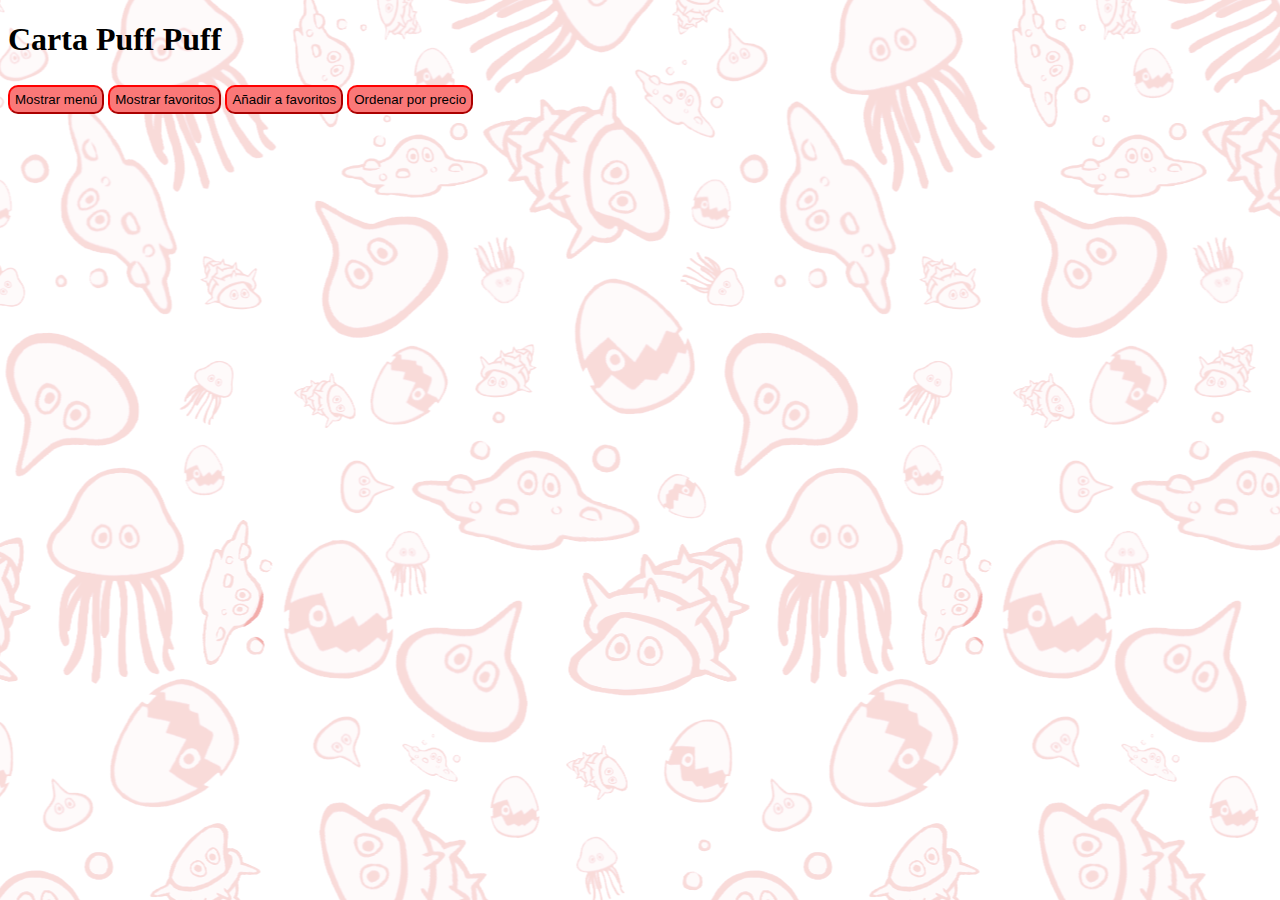
==== index.html @ 35cf66b7 "Add files via upload" ====
<!DOCTYPE html>
<html lang="en">
<head>
    <meta charset="UTF-8">
    <meta http-equiv="X-UA-Compatible" content="IE=edge">
    <meta name="viewport" content="width=device-width, initial-scale=1.0">
    <link rel="stylesheet" href="/css/estilos.css">
    <title>Puff Puff Bar</title>
</head>
<body>
    <h1>Carta Puff Puff</h1>
    <div class="menu">
        <button id="mostrar">Mostrar menú</button>
        <button id="favoritos">Mostrar favoritos</button>
        <button id="favBoton">Añadir a favoritos</button>
        <button id="ordPrecio">Ordenar por precio</button>
        </div>
    <template id="platito">
            <img class="foto-plato" src="" alt="">
            <p class="nombre"></p>
            <p class="ingrediente"></p>
    </template>




    <script src="/js/main.js"></script>
</body>
</html>
---- css/estilos.css ----
.hidden {
    display: none !important;
  }

body{
  background-image: url("/images/bgada.png");
  background-attachment: fixed;
  background-position: center;
}

.nombre{
  text-align: center;
}

.ingrediente{
  text-align: center;
}


.foto-plato{
   width: 50%;
   margin: auto;
   text-align: center;
   display: flex;
   border-radius: 10% ;
   box-shadow: 0px 0px 10px 2px rgb(0 0 0 / 0.8);
  }

#mostrar{
    border-radius: 10px;
    border-color: rgb(255, 0, 0);
    background-color: rgb(250, 120, 120);
    margin-top: 5px;
    padding: 5px;
    margin-bottom: 5px;
  }

#favoritos{
    border-radius: 10px;
    border-color: rgb(255, 0, 0);
    background-color: rgb(250, 120, 120);
    margin-top: 5px;
    padding: 5px;
    margin-bottom: 5px;
  }

#favBoton{
    border-radius: 10px;
    border-color: rgb(255, 0, 0);
    background-color: rgb(250, 120, 120);
    margin-top: 5px;
    padding: 5px;
    margin-bottom: 5px;
  }
  #ordPrecio{
    border-radius: 10px;
    border-color: rgb(255, 0, 0);
    background-color: rgb(250, 120, 120);
    margin-top: 5px;
    padding: 5px;
    margin-bottom: 5px;
  }

@media (max-width: 600px) {
  .foto-plato{
  width: 90%;
  margin: auto;
  text-align: center;
  display: flex;
  }
  #mostrar{
    border-radius: 10px;
    border-color: rgb(255, 0, 0);
    background-color: rgb(250, 120, 120);
    margin-top: 5px;
    padding: 5px;
    margin-bottom: 15px;
  }
  #favoritos{
    border-radius: 10px;
    border-color: rgb(255, 0, 0);
    background-color: rgb(250, 120, 120);
    margin-top: 5px;
    padding: 5px;
    margin-bottom: 15px;
  }
  #favBoton{
    border-radius: 10px;
    border-color: rgb(255, 0, 0);
    background-color: rgb(250, 120, 120);
    margin-top: 5px;
    padding: 5px;
    margin-bottom: 5px;
    display: inline-block;
    
  }
  #ordPrecio{
    border-radius: 10px;
    border-color: rgb(255, 0, 0);
    background-color: rgb(250, 120, 120);
    margin-top: 5px;
    padding: 5px;
    margin-bottom: 10px;
    display: inline-block;
  }
  h1{
    text-align: center;
  }
  
}
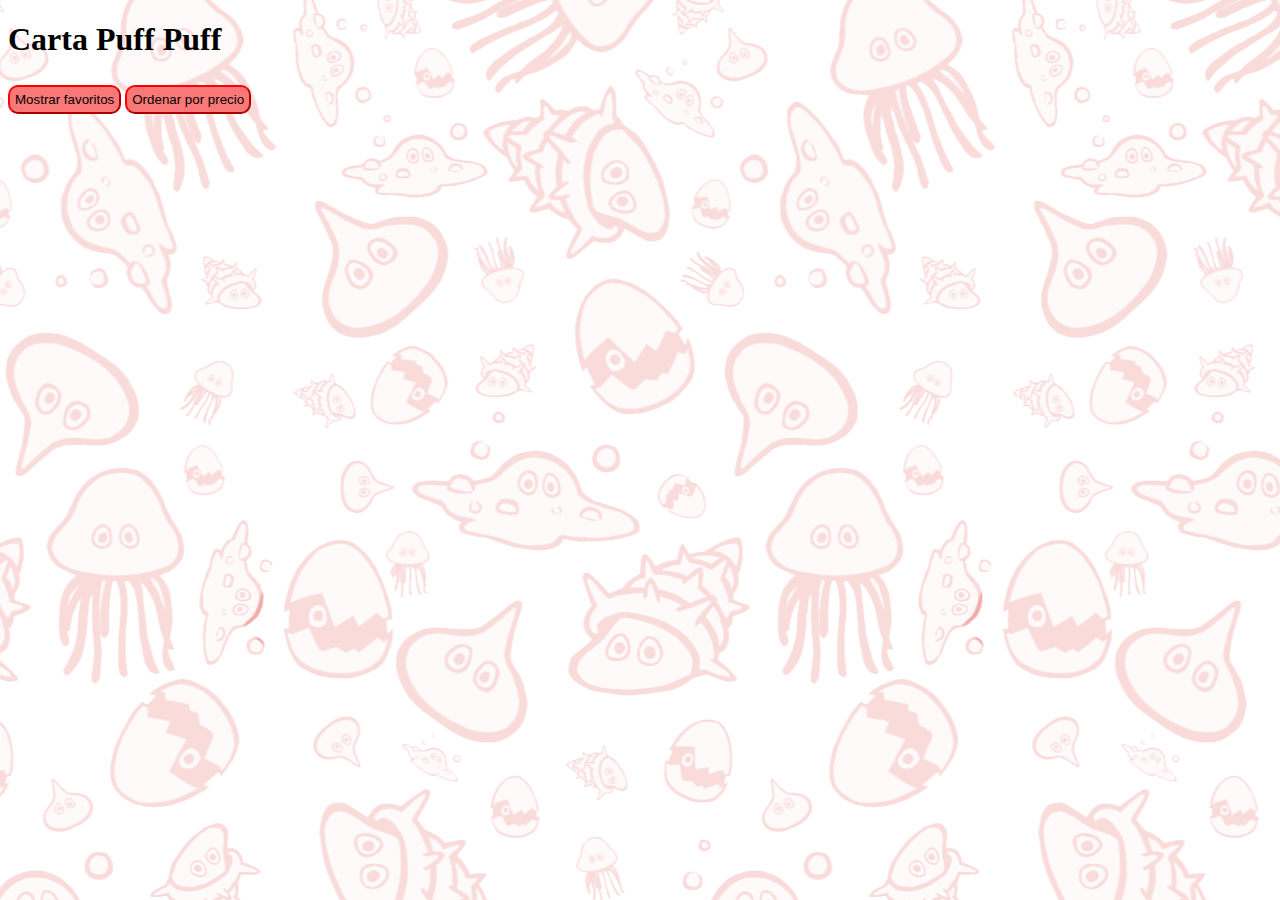
==== commit dc1164f7: "Primer comiit half functional" ====
--- a/index.html
+++ b/index.html
@@ -10,20 +10,14 @@
 <body>
     <h1>Carta Puff Puff</h1>
     <div class="menu">
-        <button id="mostrar">Mostrar menú</button>
         <button id="favoritos">Mostrar favoritos</button>
-        <button id="favBoton">Añadir a favoritos</button>
         <button id="ordPrecio">Ordenar por precio</button>
         </div>
-    <template id="platito">
-            <img class="foto-plato" src="" alt="">
-            <p class="nombre"></p>
-            <p class="ingrediente"></p>
-    </template>
-
-
-
-
+    <div id="platitos">
+        
+      
+    </div>
+  
     <script src="/js/main.js"></script>
 </body>
 </html>--- a/css/estilos.css
+++ b/css/estilos.css
@@ -26,14 +26,6 @@
    box-shadow: 0px 0px 10px 2px rgb(0 0 0 / 0.8);
   }
 
-#mostrar{
-    border-radius: 10px;
-    border-color: rgb(255, 0, 0);
-    background-color: rgb(250, 120, 120);
-    margin-top: 5px;
-    padding: 5px;
-    margin-bottom: 5px;
-  }
 
 #favoritos{
     border-radius: 10px;
@@ -61,21 +53,25 @@
     margin-bottom: 5px;
   }
 
+  .platoGeneral {
+     display: flex;
+     flex-direction: row;
+     align-items: stretch;
+     margin-bottom: 10px;
+    }
+  .platoTexto {
+     width: 66.6%;
+     background: green;
+    }
+  .platoImagen {
+     width: 33.4%;
+     background: yellow;
+    }
+
+
 @media (max-width: 600px) {
-  .foto-plato{
-  width: 90%;
-  margin: auto;
-  text-align: center;
-  display: flex;
-  }
-  #mostrar{
-    border-radius: 10px;
-    border-color: rgb(255, 0, 0);
-    background-color: rgb(250, 120, 120);
-    margin-top: 5px;
-    padding: 5px;
-    margin-bottom: 15px;
-  }
+ 
+
   #favoritos{
     border-radius: 10px;
     border-color: rgb(255, 0, 0);
@@ -109,3 +105,4 @@
   
 }
 
+
